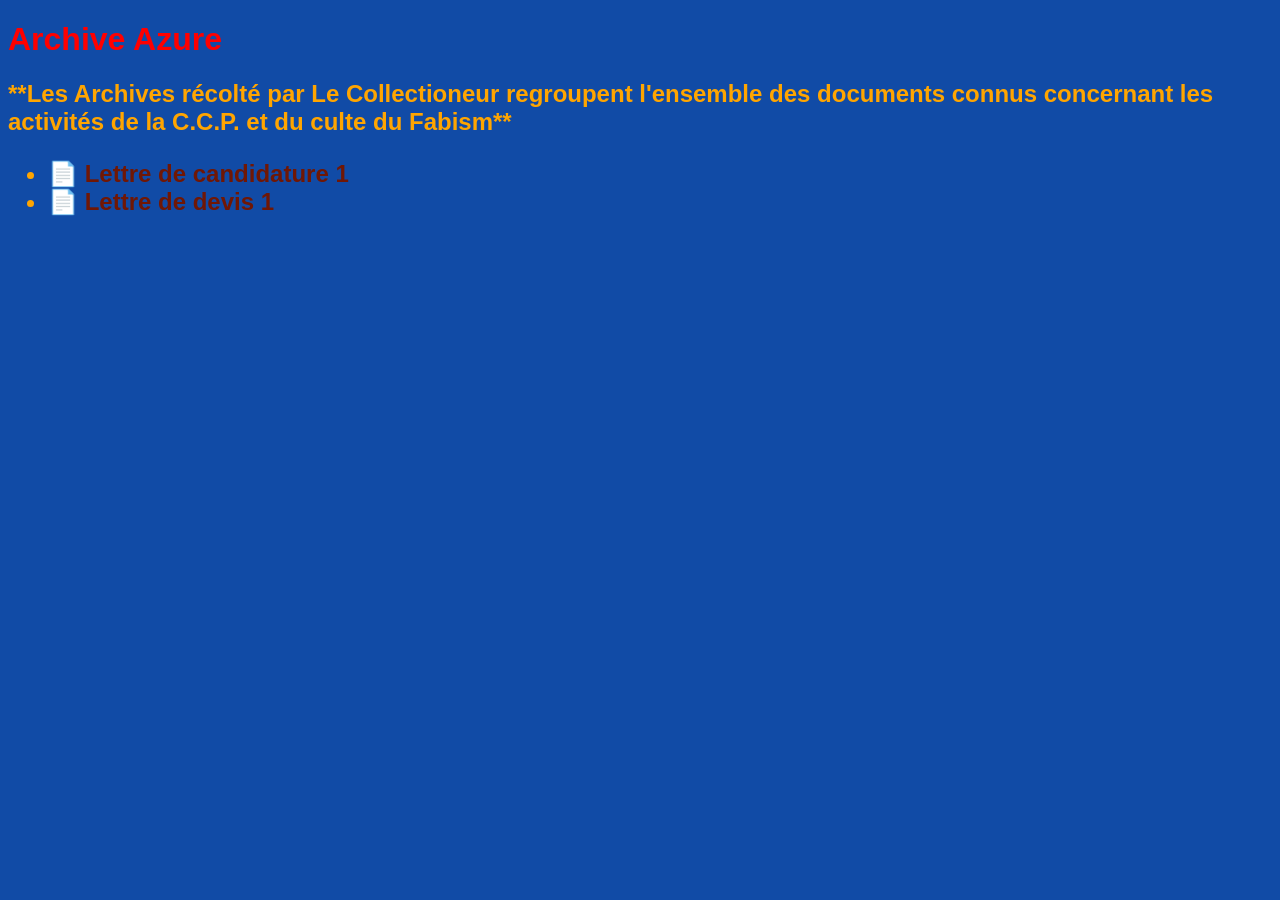
==== index.html @ e4489974 "Rename ArchiveAzure.html to index.html" ====
<!DOCTYPE html> 
<html lang="fr"> 

<head> 
	<meta charset="UTF-8"> 
	<title>Archive Azure</title> 
	<link rel="stylesheet" href="CCS/Style.css">
</head> 

<body> 

	<h1>Archive Azure</h1> 

       <h2>**Les Archives récolté par Le Collectioneur regroupent l'ensemble des documents connus concernant les activités de la C.C.P. et du culte du Fabism**<h2>

	<ul> 
		<li> <a href="Dossier récupéré/Lettre de candidature_1.pdf" target="_blank"> 📄 Lettre de candidature 1 </a> </li>

 <li> <a href="Dossier récupéré/Devis_1.pdf" target="_blank"> 📄 Lettre de devis 1 </a> </li> </ul> 

</body> 
</html>
---- CCS/Style.css ----
body {
    font-family: Arial, sans-serif;
    text-align: left;
    title-align: center;
    background-color: #114BA6;
}

h1 {
    color: red;
}

h2 {
    color: Orange;
}

/* Couleur des liens */ 
a { 
color: #701705 ; 	/* Rouge fonc� */ 	
text-decoration: none; 	/* Enl�ve le soulignement */	 
font-weight: bold; 
} 

/* Lorsque la souris passe dessus */ 
a:hover { 
  color: #ffffff; 	/* Blanc */ 	
  text-decoration: underline; 
} 

/* Lien d�j� visit� */ 
a:visited { 
  color: #8a2be2; 	/* Violet */ 	
} 

/* Pendant le clic */ 
a:active { 
  color: #ff0000; 	/* Rouge */ }
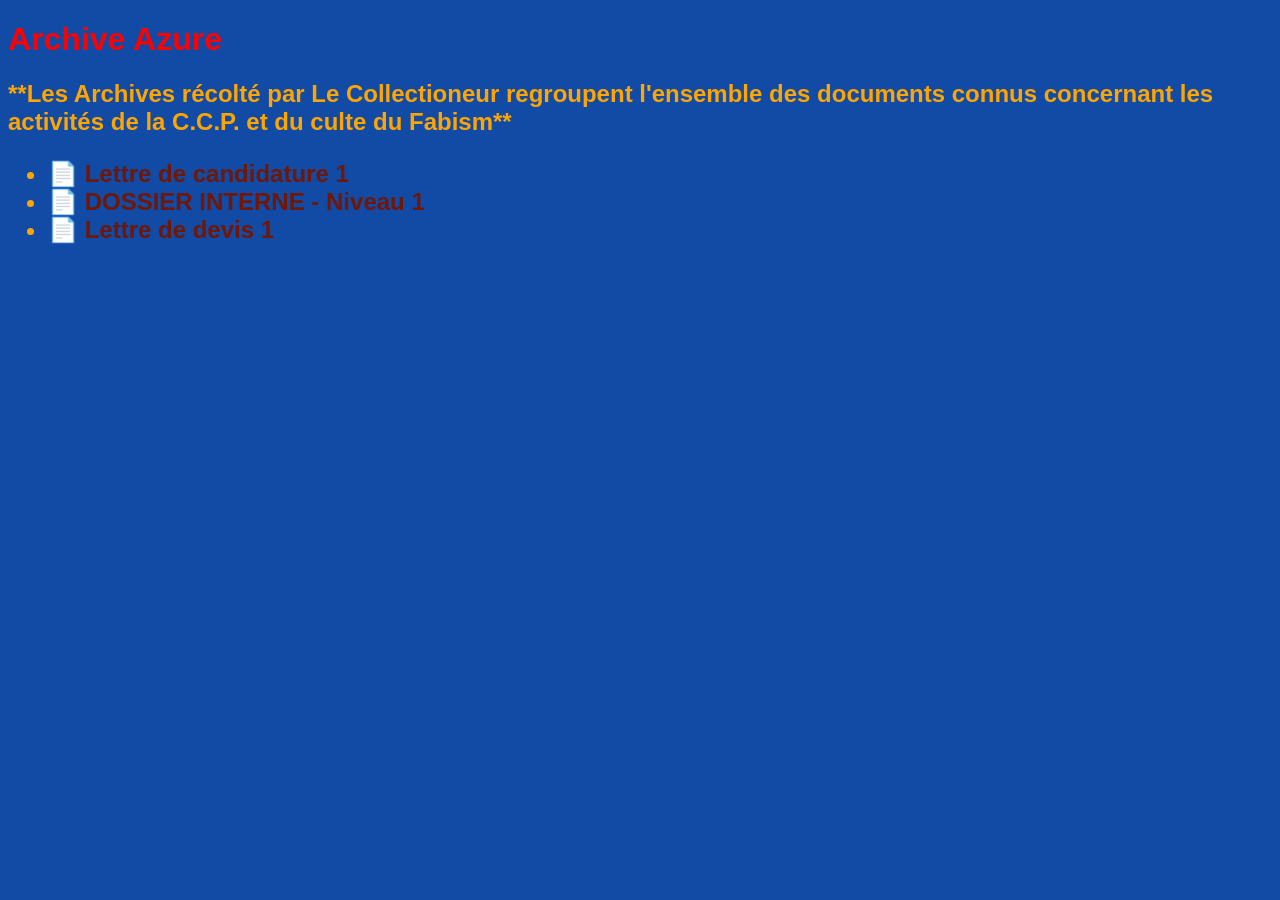
==== commit a31e147a: "Update index.html" ====
--- a/index.html
+++ b/index.html
@@ -16,6 +16,8 @@
 	<ul> 
 		<li> <a href="Dossier récupéré/Lettre de candidature_1.pdf" target="_blank"> 📄 Lettre de candidature 1 </a> </li>
 
+		<li> <a href="Dossier récupéré/DOSSIER INTERNE - Niveau 1.MD" target="_blank"> 📄 DOSSIER INTERNE - Niveau 1 </a> </li>
+
  <li> <a href="Dossier récupéré/Devis_1.pdf" target="_blank"> 📄 Lettre de devis 1 </a> </li> </ul> 
 
 </body> 
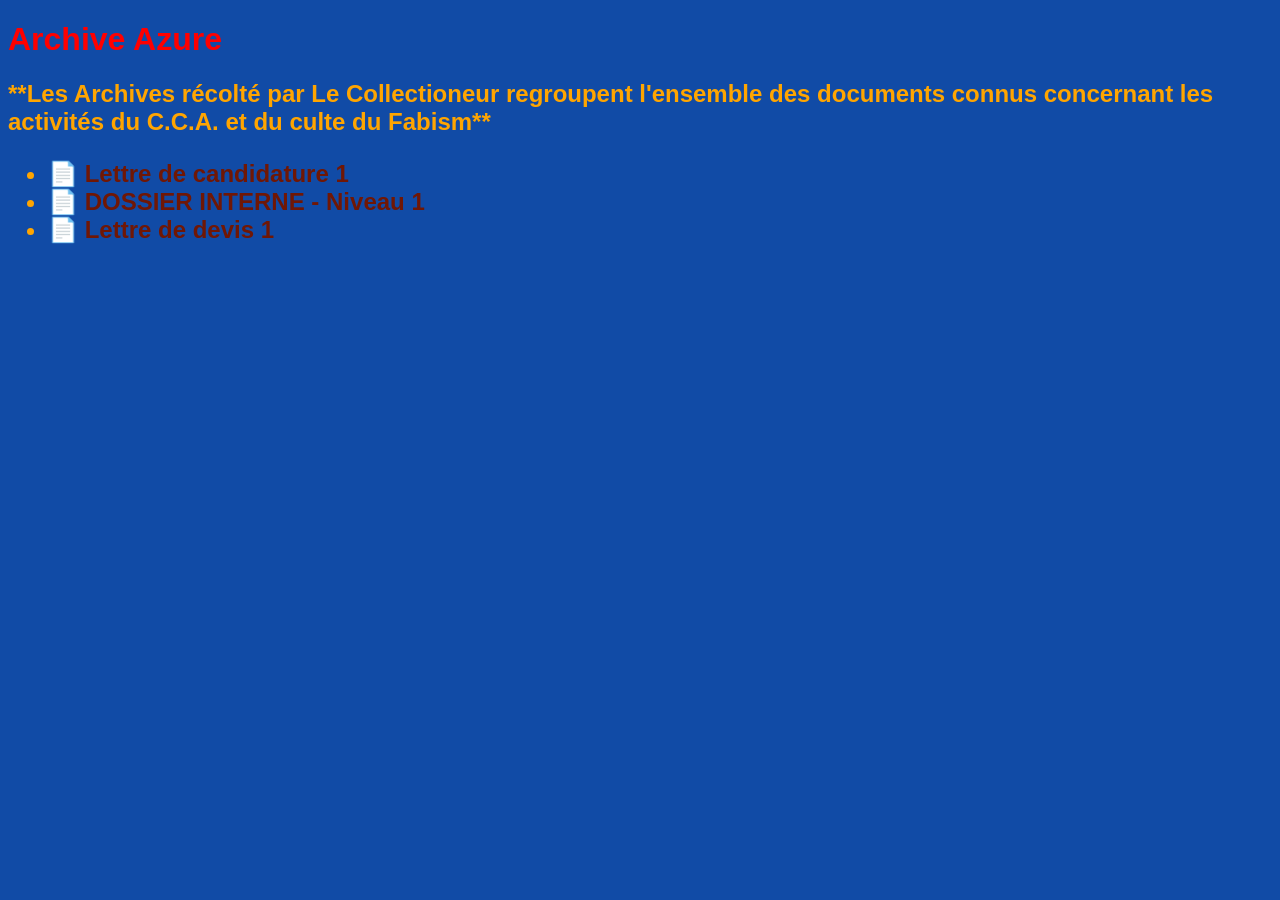
==== commit 5e478b0c: "Fix organization name in index.html Updated the second heading to reflect the correct organization n" ====
--- a/index.html
+++ b/index.html
@@ -11,12 +11,12 @@
 
 	<h1>Archive Azure</h1> 
 
-       <h2>**Les Archives récolté par Le Collectioneur regroupent l'ensemble des documents connus concernant les activités de la C.C.P. et du culte du Fabism**<h2>
+       <h2>**Les Archives récolté par Le Collectioneur regroupent l'ensemble des documents connus concernant les activités du C.C.A. et du culte du Fabism**<h2>
 
 	<ul> 
 		<li> <a href="Dossier récupéré/Lettre de candidature_1.pdf" target="_blank"> 📄 Lettre de candidature 1 </a> </li>
 
-		<li> <a href="Dossier récupéré/DOSSIER INTERNE - Niveau 1.MD" target="_blank"> 📄 DOSSIER INTERNE - Niveau 1 </a> </li>
+		<li> <a href="Dossier récupéré/DOSSIER INTERNE - Niveau 1.md" target="_blank"> 📄 DOSSIER INTERNE - Niveau 1 </a> </li>
 
  <li> <a href="Dossier récupéré/Devis_1.pdf" target="_blank"> 📄 Lettre de devis 1 </a> </li> </ul> 
 
